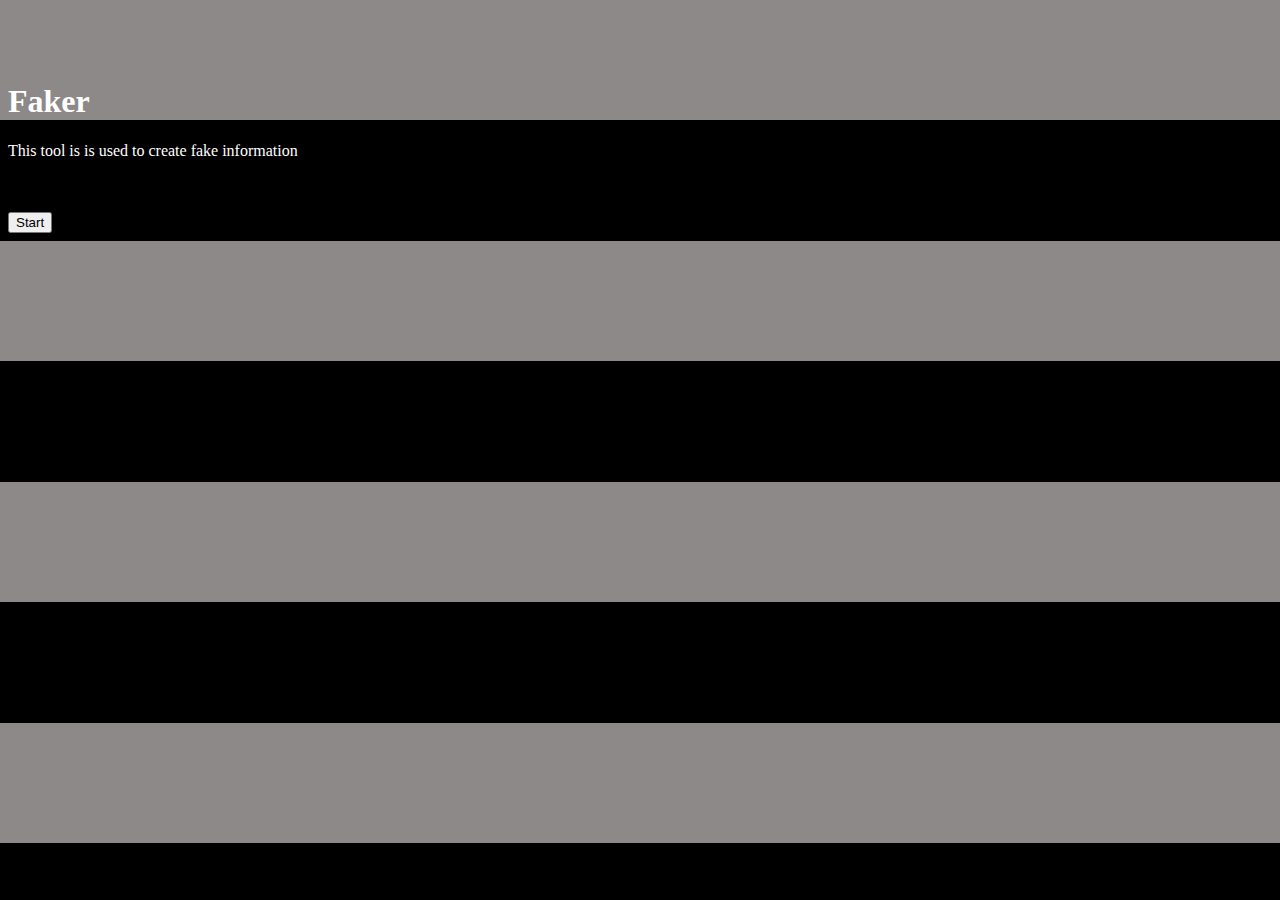
==== templates/main.html @ 46a7d209 "first" ====
<!DOCTYPE html>
<html lang="en">
<head>
    <meta charset="UTF-8">
    <meta http-equiv="X-UA-Compatible" content="IE=edge">
    <meta name="viewport" content="width=device-width, initial-scale=1.0">
    <title>Document</title>
    <link href="https://cdn.jsdelivr.net/npm/bootstrap@5.1.1/dist/css/bootstrap.min.css" rel="stylesheet" integrity="sha384-F3w7mX95PdgyTmZZMECAngseQB83DfGTowi0iMjiWaeVhAn4FJkqJByhZMI3AhiU" crossorigin="anonymous">
</head>
<body style="background: linear-gradient(180deg, #8d8989 50%, #000000 50%);">
    <div class="text-center" style="color: white;">
    <br>
    <br>
    <br>
    <h1>Faker</h1>
    <P>This tool is is used to create fake information</P>
    <br>
    <br>

    <form action="/id" method='post'>
        <input type="button" class="btn btn-primary" value="Start"/>
    </form>
    </div>
</body>
</html>
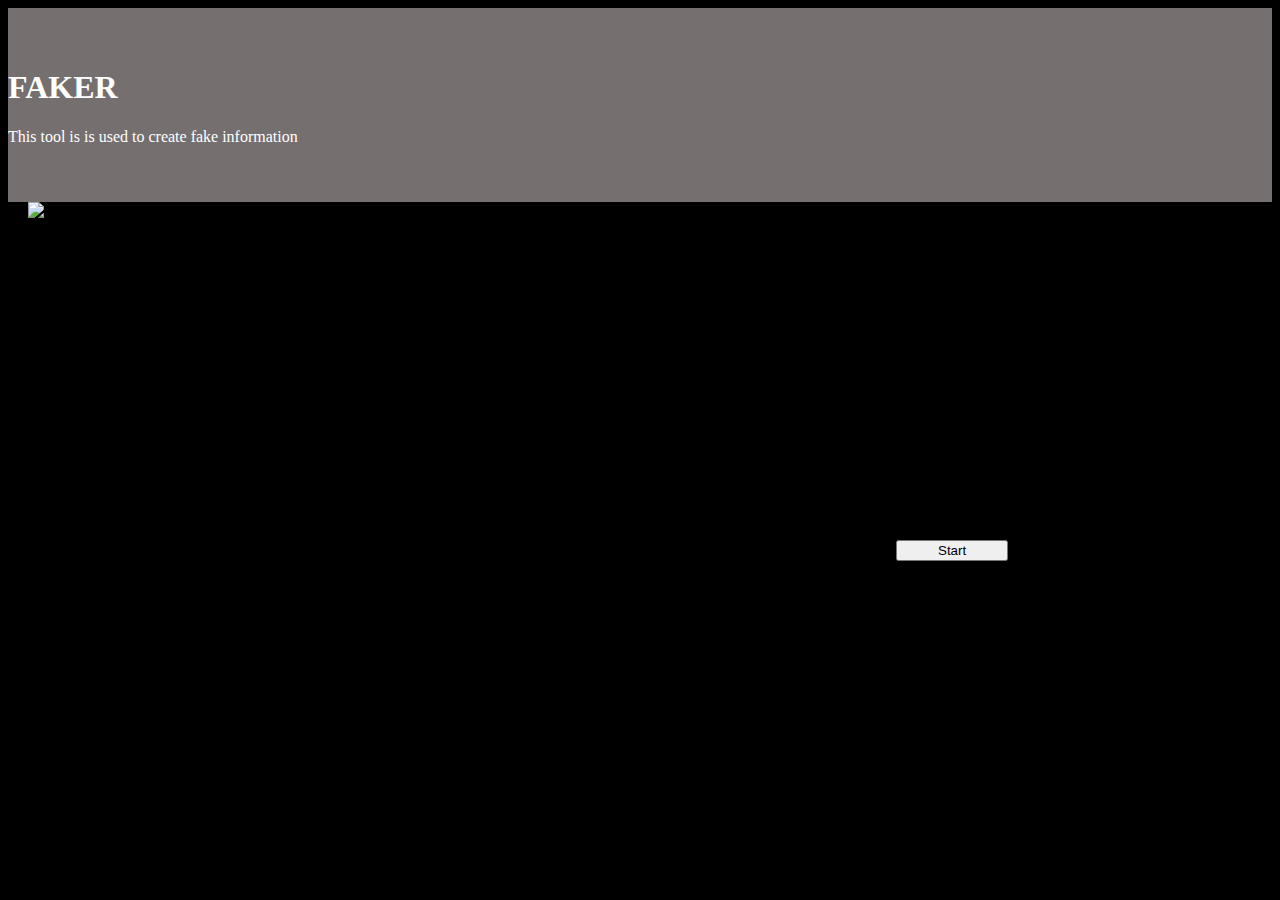
==== commit 9c73429d: "second" ====
--- a/templates/main.html
+++ b/templates/main.html
@@ -7,18 +7,22 @@
     <title>Document</title>
     <link href="https://cdn.jsdelivr.net/npm/bootstrap@5.1.1/dist/css/bootstrap.min.css" rel="stylesheet" integrity="sha384-F3w7mX95PdgyTmZZMECAngseQB83DfGTowi0iMjiWaeVhAn4FJkqJByhZMI3AhiU" crossorigin="anonymous">
 </head>
-<body style="background: linear-gradient(180deg, #8d8989 50%, #000000 50%);">
-    <div class="text-center" style="color: white;">
+<body style="background: black;">
+
+    <header role="banner" style="background-color: #756f70; padding-top: 2.5rem; padding-bottom: 2.5rem;">
+        <div class="text-center" >
+        <h1 style="color:white;">FAKER</h1>
+        <p style="color:white;">This tool is is used to create fake information</p>
+        </div>
+    </header>
+
+    <img class="image" src="static/fake-id-final-2.png" alt="Simply Easy Learning" width="600" height="450" style="margin-left:20px;">
+
     <br>
     <br>
-    <br>
-    <h1>Faker</h1>
-    <P>This tool is is used to create fake information</P>
-    <br>
-    <br>
-
-    <form action="/id" method='post'>
-        <input type="button" class="btn btn-primary" value="Start"/>
+    <div class="text-center">
+    <form action="/id" method="post">
+        <button type="button" class="btn btn-primary btn-lg"  style="position: absolute;top: 60%;left: 70%;padding-left:40px ;padding-right:40px;">Start</button>
     </form>
     </div>
 </body>
